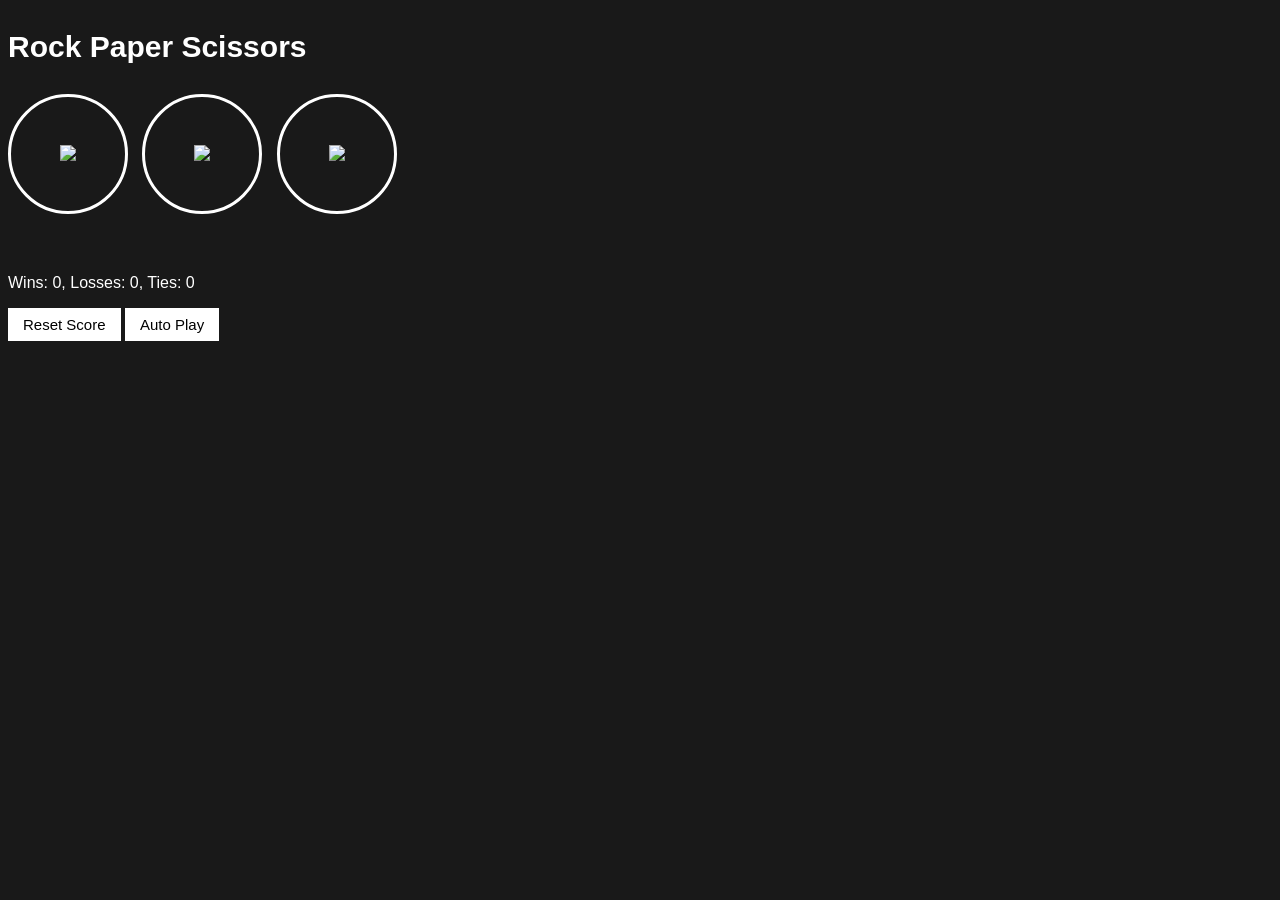
==== index.html @ 05bb95e5 "Update and rename 07-rock-paper-scissors.html to index.html" ====
<!DOCTYPE html>
<html>
    <head>
        <title>Rock Paper Scissors</title>
    </head>
    <body>
      <!DOCTYPE html>
      <html>
        <head>
          <title>Rock Paper Scissors</title>
          <link rel="stylesheet" href="10-rock-paper-scissors.css">
        </head>
        <body>
          <p class="title">Rock Paper Scissors</p>

          <button class="move-button js-rock-button">
           <img src="/rock paper scissors/rock-emoji.png" class="move-icon">
          </button>
      
          <button  class="move-button js-paper-button">
            <img src="/rock paper scissors/paper-emoji.png" class="move-icon">
          </button>
      
          <button class="move-button js-scissors-button">
            <img src="/rock paper scissors/scissors-emoji.png" class="move-icon">
          </button>
      
          <p class="js-result result"></p>
          <p class="js-moves"></p>
          <p class="js-score score"></p>
      
          <button class="reset-score-button js-reset-score-button">Reset Score</button>

          <button class="auto-play-button js-auto-play-button">Auto Play</button>

          <div class="js-reset-score-warning"></div>
      
          <script src="10-rock-paper-scissors.js"></script>
        </body>
      </html>
---- 10-rock-paper-scissors.css ----
body {
    background-color: rgb(25, 25, 25);
    color: white;
    font-family: Arial;
  }
  
  .title {
    font-size: 30px;
    font-weight: bold;
  }
  
  .move-icon {
    height: 50px;
  }
  
  .move-button {
    background-color: transparent;
    border: 3px solid white;
    width: 120px;
    height: 120px;
    border-radius: 60px;
    margin-right: 10px;
    cursor: pointer;
  }
  
  .result {
    font-size: 25px;
    font-weight: bold;
    margin-top: 50px;
  }
  
  .score {
    margin-top: 60px;
  }
  
  .reset-score-button,
  .auto-play-button, .choice-button2,.choice-button1{
    background-color: white;
    border: none;
    font-size: 15px;
    padding: 8px 15px;
    cursor: pointer;
  }

  .choice-button2,.choice-button1{
    margin-top: 10px;
  }
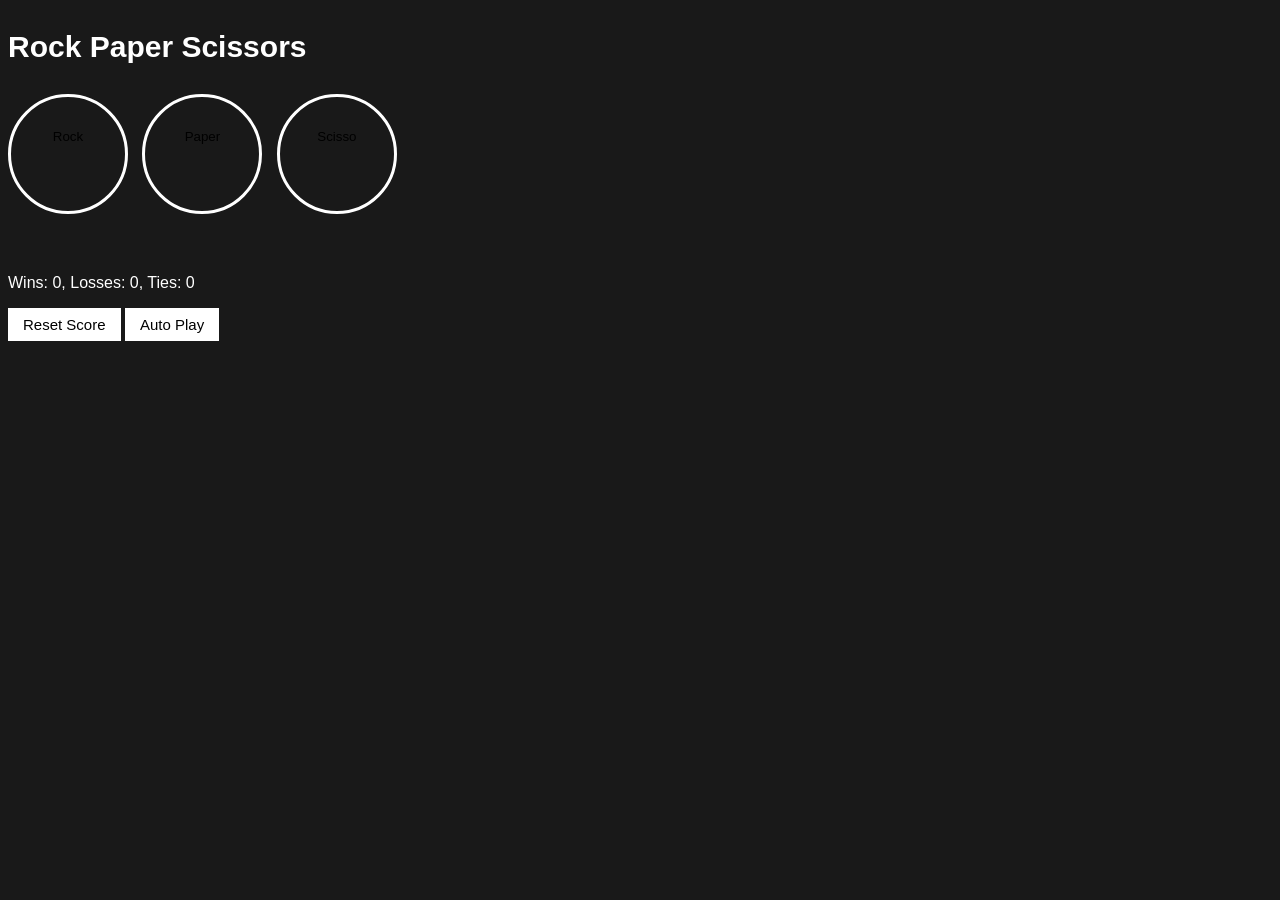
==== commit 6c9a8a8c: "Update index.html" ====
--- a/index.html
+++ b/index.html
@@ -14,15 +14,15 @@
           <p class="title">Rock Paper Scissors</p>
 
           <button class="move-button js-rock-button">
-           <img src="/rock paper scissors/rock-emoji.png" class="move-icon">
+           <p class="move-icon">Rock</p>
           </button>
       
           <button  class="move-button js-paper-button">
-            <img src="/rock paper scissors/paper-emoji.png" class="move-icon">
+            <p class="move-icon">Paper</p>
           </button>
       
           <button class="move-button js-scissors-button">
-            <img src="/rock paper scissors/scissors-emoji.png" class="move-icon">
+            <p class="move-icon">Scisso</p>
           </button>
       
           <p class="js-result result"></p>
